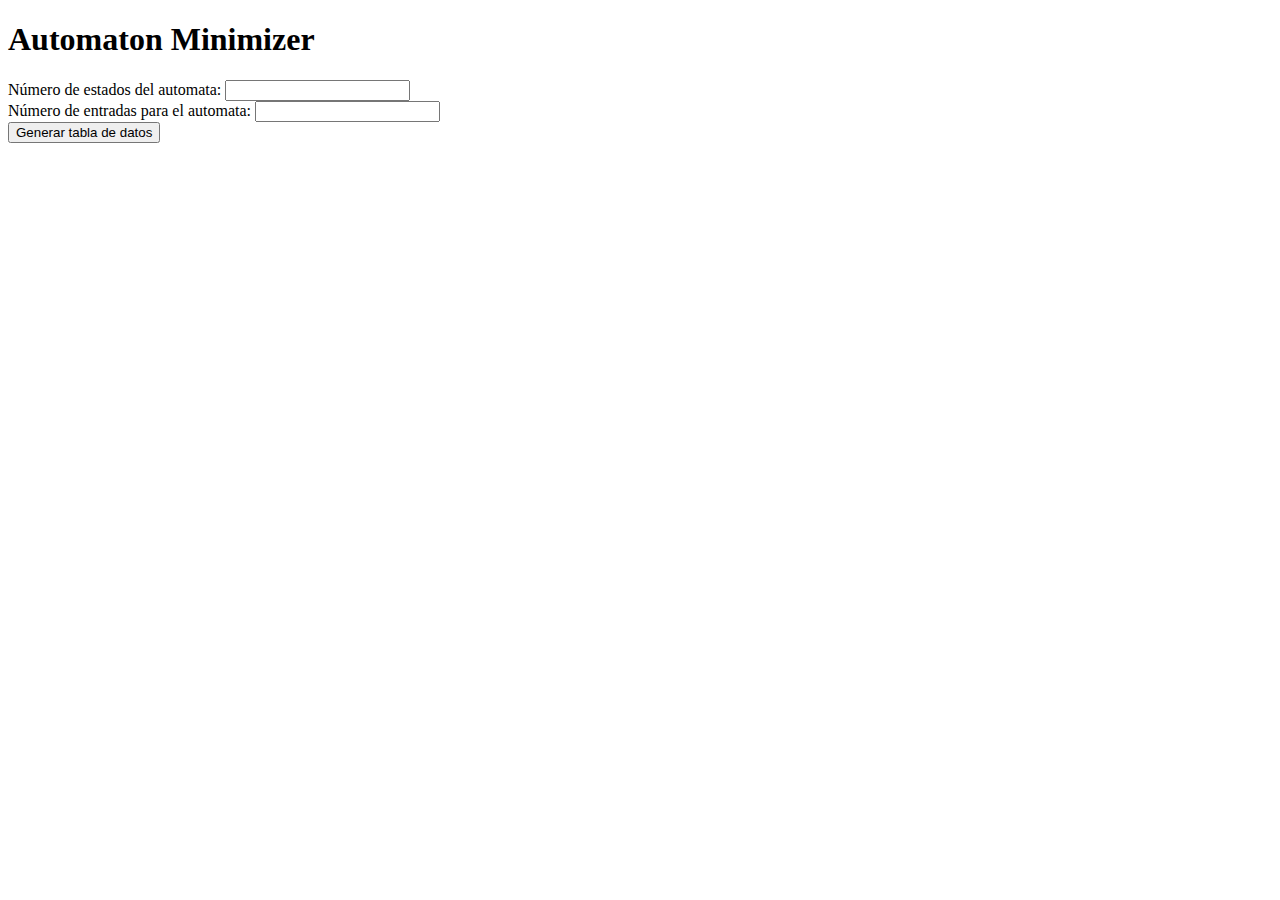
==== index.html @ 70a8e87e "Basic structure added, still in construction" ====
<!DOCTYPE html>
<html lang="en">
  <head>
    <meta charset="UTF-8">
    <meta name="viewport" content="width=device-width, initial-scale=1.0">
    <meta http-equiv="X-UA-Compatible" content="ie=edge">
    <title>Automata Minimization </title>
  <!-- <link rel="stylesheet" href="./style.css"> -->
  </head>
  <body>
    <main>
        <h1>Automaton Minimizer</h1> 

        <form>

        </form>
        <label for="states">Número de estados del automata:</label>
        <input type="number" id="states" required minlength="1" maxlength="4" size="10"> <br>
        <label for="inputs">Número de entradas para el automata:</label>
        <input type="number" id="inputs"  required minlength="1" maxlength="4" size="10"> <br>
        <input type="button" value="Generar tabla de datos" onclick="generateTable()" /> 
    </main>
	<script src="index.js"></script>
  </body>
</html>
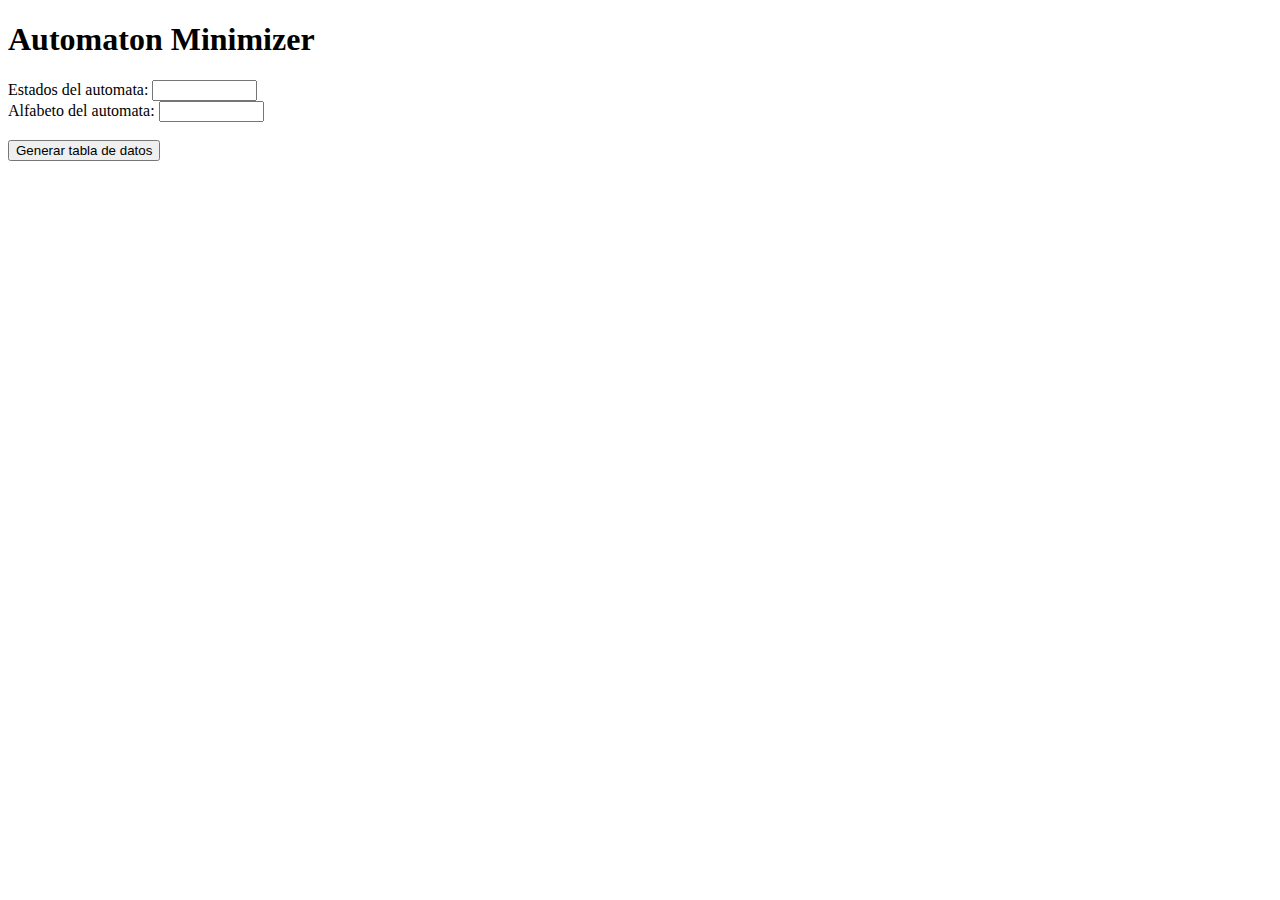
==== commit 765816d0: "States are written automatically in table" ====
--- a/index.html
+++ b/index.html
@@ -14,10 +14,10 @@
         <form>
 
         </form>
-        <label for="states">Número de estados del automata:</label>
-        <input type="number" id="states" required minlength="1" maxlength="4" size="10"> <br>
-        <label for="inputs">Número de entradas para el automata:</label>
-        <input type="number" id="inputs"  required minlength="1" maxlength="4" size="10"> <br>
+        <label for="states">Estados del automata:</label>
+        <input type="text" id="states" required minlength="1" maxlength="12" size="10"> <br>
+        <label for="inputs">Alfabeto del automata:</label>
+        <input type="text" id="inputs"  required minlength="1" maxlength="4" size="10"> <br> <br>
         <input type="button" value="Generar tabla de datos" onclick="generateTable()" /> 
     </main>
 	<script src="index.js"></script>
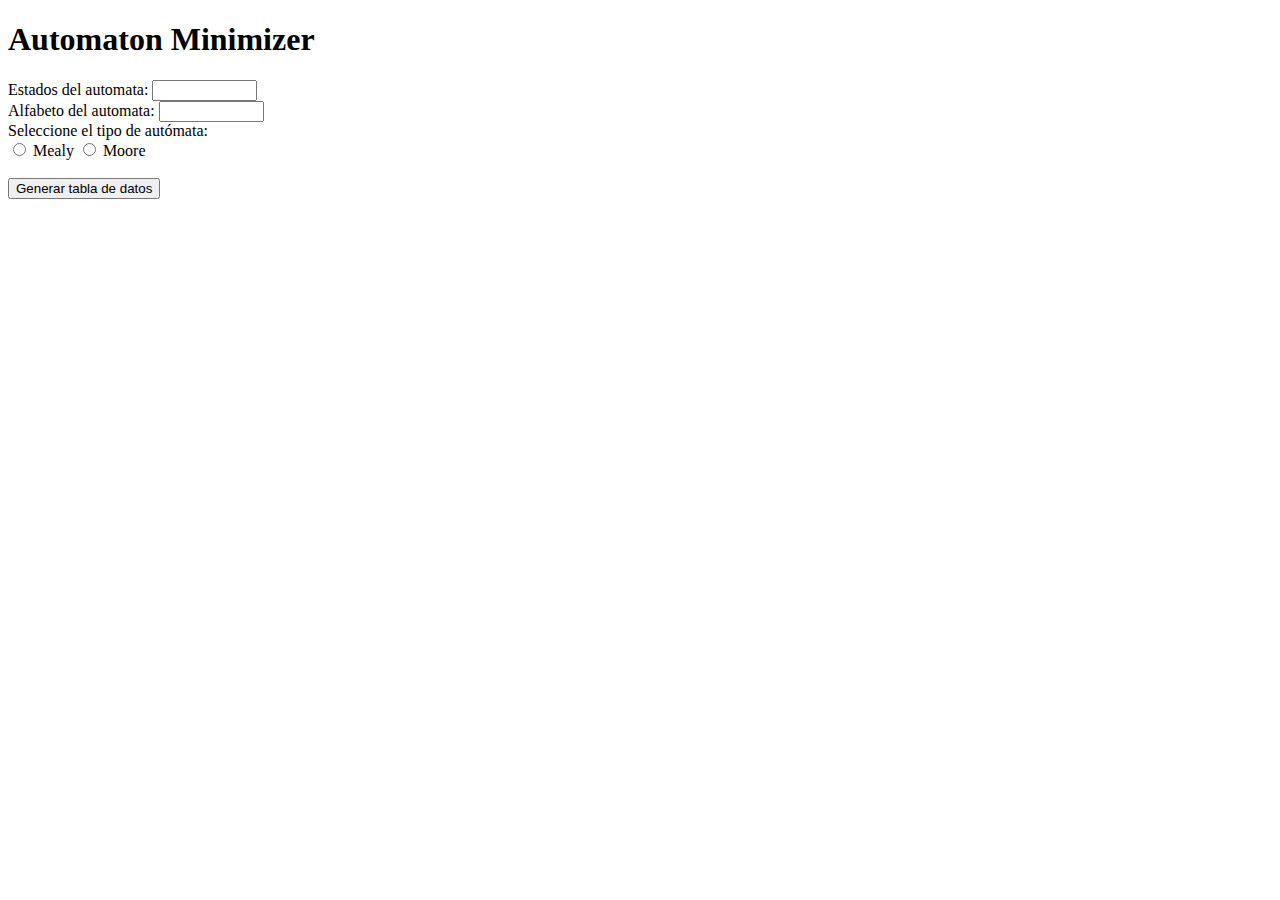
==== commit a0273370: "The table for receiving data is complete for both type of machines" ====
--- a/index.html
+++ b/index.html
@@ -17,7 +17,10 @@
         <label for="states">Estados del automata:</label>
         <input type="text" id="states" required minlength="1" maxlength="12" size="10"> <br>
         <label for="inputs">Alfabeto del automata:</label>
-        <input type="text" id="inputs"  required minlength="1" maxlength="4" size="10"> <br> <br>
+        <input type="text" id="inputs"  required minlength="1" maxlength="4" size="10"> <br>
+        <label for="choice">Seleccione el tipo de autómata: </label> <br> 
+        <input type="radio" name="choice" value="Mealy"> Mealy
+        <input type="radio" name="choice" value="Moore"> Moore <br> <br>
         <input type="button" value="Generar tabla de datos" onclick="generateTable()" /> 
     </main>
 	<script src="index.js"></script>
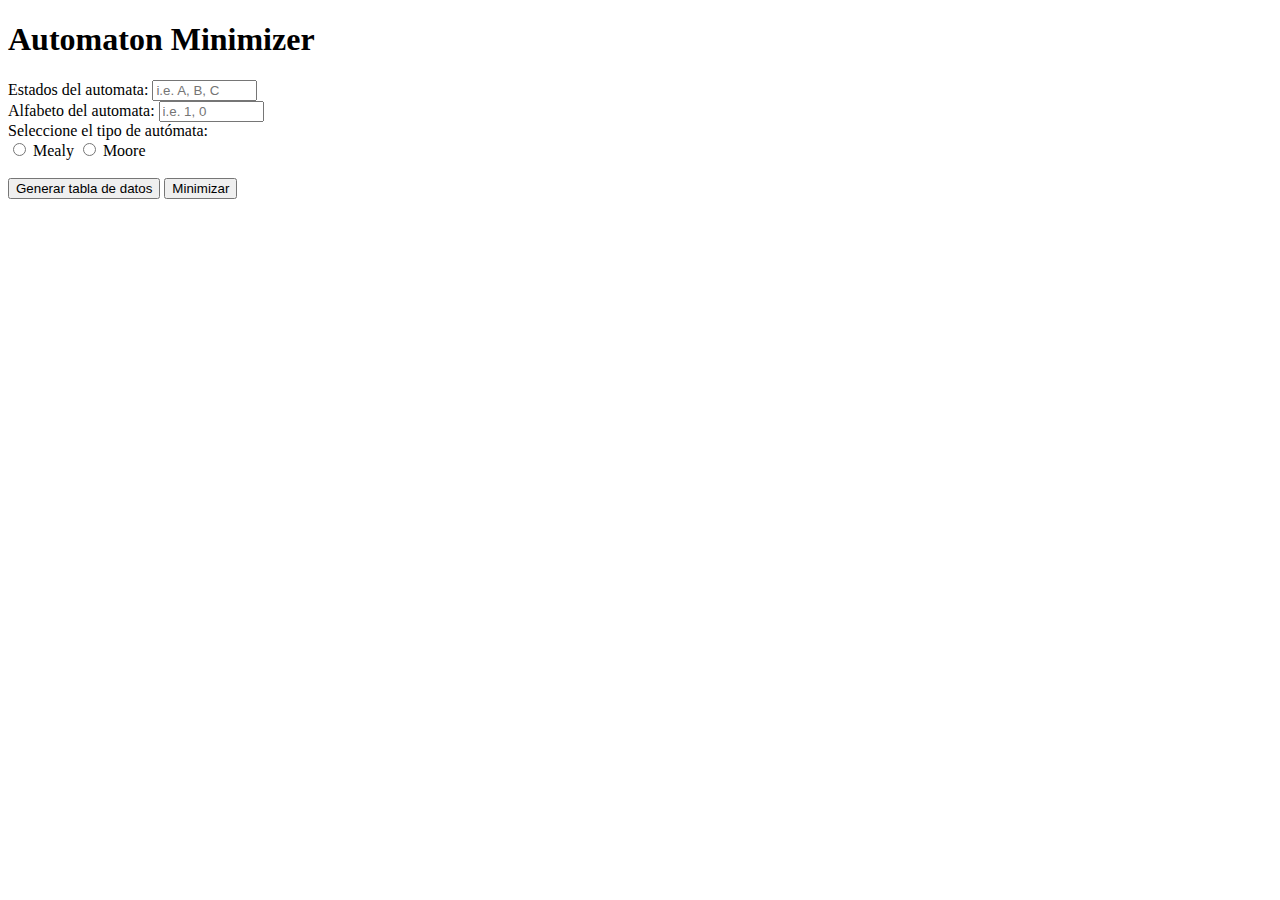
==== commit 6ba78d7c: "function to get data from table in construction" ====
--- a/index.html
+++ b/index.html
@@ -15,13 +15,14 @@
 
         </form>
         <label for="states">Estados del automata:</label>
-        <input type="text" id="states" required minlength="1" maxlength="12" size="10"> <br>
+        <input type="text" id="states" required minlength="1" placeholder = "i.e. A, B, C" maxlength="12" size="10"> <br>
         <label for="inputs">Alfabeto del automata:</label>
-        <input type="text" id="inputs"  required minlength="1" maxlength="4" size="10"> <br>
+        <input type="text" id="inputs"  required minlength="1" placeholder = "i.e. 1, 0" maxlength="4" size="10"> <br>
         <label for="choice">Seleccione el tipo de autómata: </label> <br> 
         <input type="radio" name="choice" value="Mealy"> Mealy
         <input type="radio" name="choice" value="Moore"> Moore <br> <br>
-        <input type="button" value="Generar tabla de datos" onclick="generateTable()" /> 
+        <input type="button" value="Generar tabla de datos" onclick="generateTable()" />
+        <input type="button" value="Minimizar" onclick="showTableData()" /> 
     </main>
 	<script src="index.js"></script>
   </body>
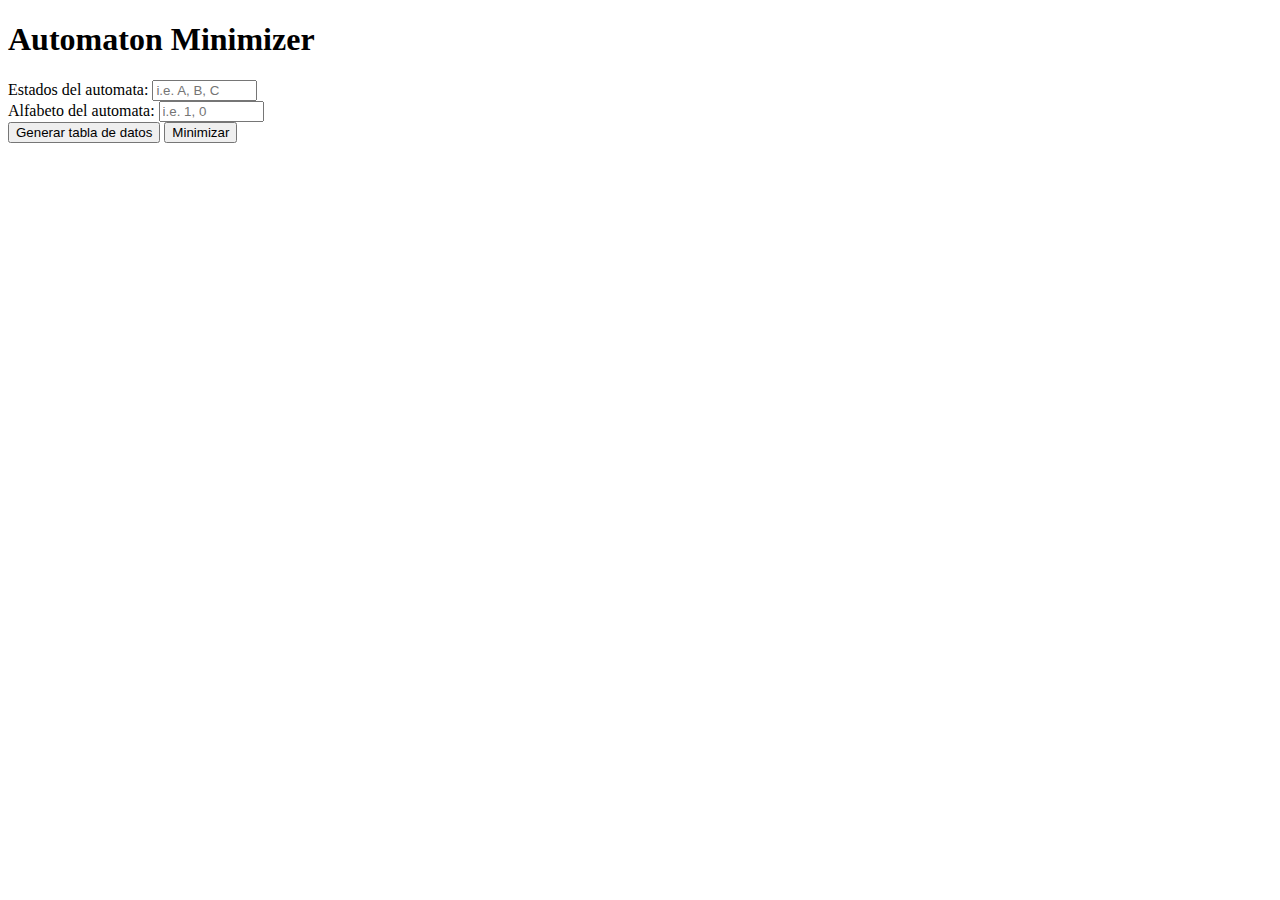
==== commit e07c90af: "The first partition is shown" ====
--- a/index.html
+++ b/index.html
@@ -11,19 +11,16 @@
     <main>
         <h1>Automaton Minimizer</h1> 
 
-        <form>
-
-        </form>
+        <div>
         <label for="states">Estados del automata:</label>
         <input type="text" id="states" required minlength="1" placeholder = "i.e. A, B, C" maxlength="12" size="10"> <br>
         <label for="inputs">Alfabeto del automata:</label>
-        <input type="text" id="inputs"  required minlength="1" placeholder = "i.e. 1, 0" maxlength="4" size="10"> <br>
-        <label for="choice">Seleccione el tipo de autómata: </label> <br> 
-        <input type="radio" name="choice" value="Mealy"> Mealy
-        <input type="radio" name="choice" value="Moore"> Moore <br> <br>
+        <input type="text" id="inputs"  required minlength="1" placeholder = "i.e. 1, 0" maxlength="12" size="10"> <br>
         <input type="button" value="Generar tabla de datos" onclick="generateTable()" />
         <input type="button" value="Minimizar" onclick="showTableData()" /> 
+        <div>
     </main>
 	<script src="index.js"></script>
+  <script src="automata_moore.js"></script>
   </body>
 </html>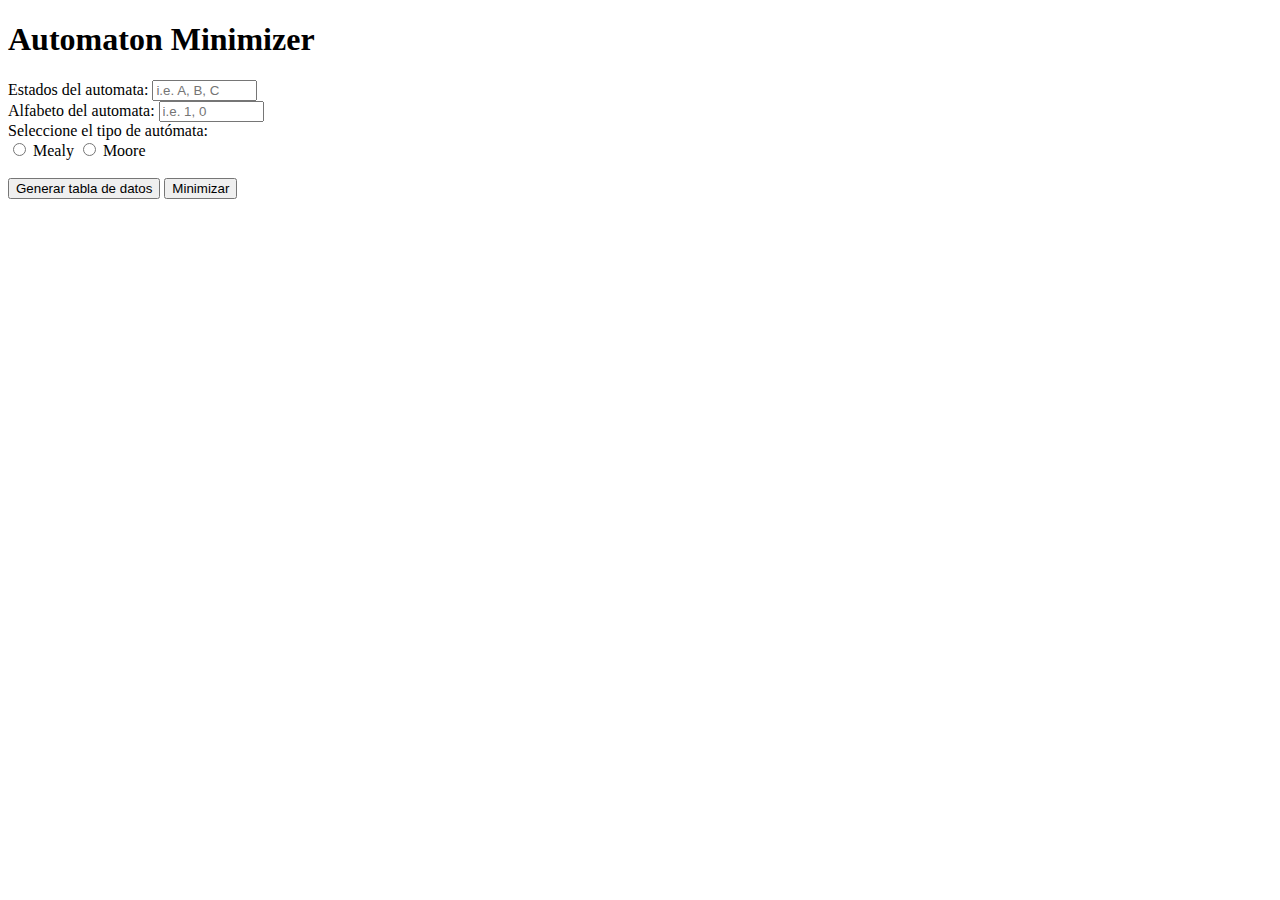
==== commit b8e81b00: "Merge branch 'main' of https://github.com/DaniloErazo/AutomataMinimization into main o" ====
--- a/index.html
+++ b/index.html
@@ -11,14 +11,18 @@
     <main>
         <h1>Automaton Minimizer</h1> 
 
-        <div>
+        <form>
+
+        </form>
         <label for="states">Estados del automata:</label>
         <input type="text" id="states" required minlength="1" placeholder = "i.e. A, B, C" maxlength="12" size="10"> <br>
         <label for="inputs">Alfabeto del automata:</label>
         <input type="text" id="inputs"  required minlength="1" placeholder = "i.e. 1, 0" maxlength="12" size="10"> <br>
+        <label for="choice">Seleccione el tipo de autómata: </label> <br> 
+        <input type="radio" name="choice" value="Mealy"> Mealy
+        <input type="radio" name="choice" value="Moore"> Moore <br> <br>
         <input type="button" value="Generar tabla de datos" onclick="generateTable()" />
         <input type="button" value="Minimizar" onclick="showTableData()" /> 
-        <div>
     </main>
 	<script src="index.js"></script>
   <script src="automata_moore.js"></script>
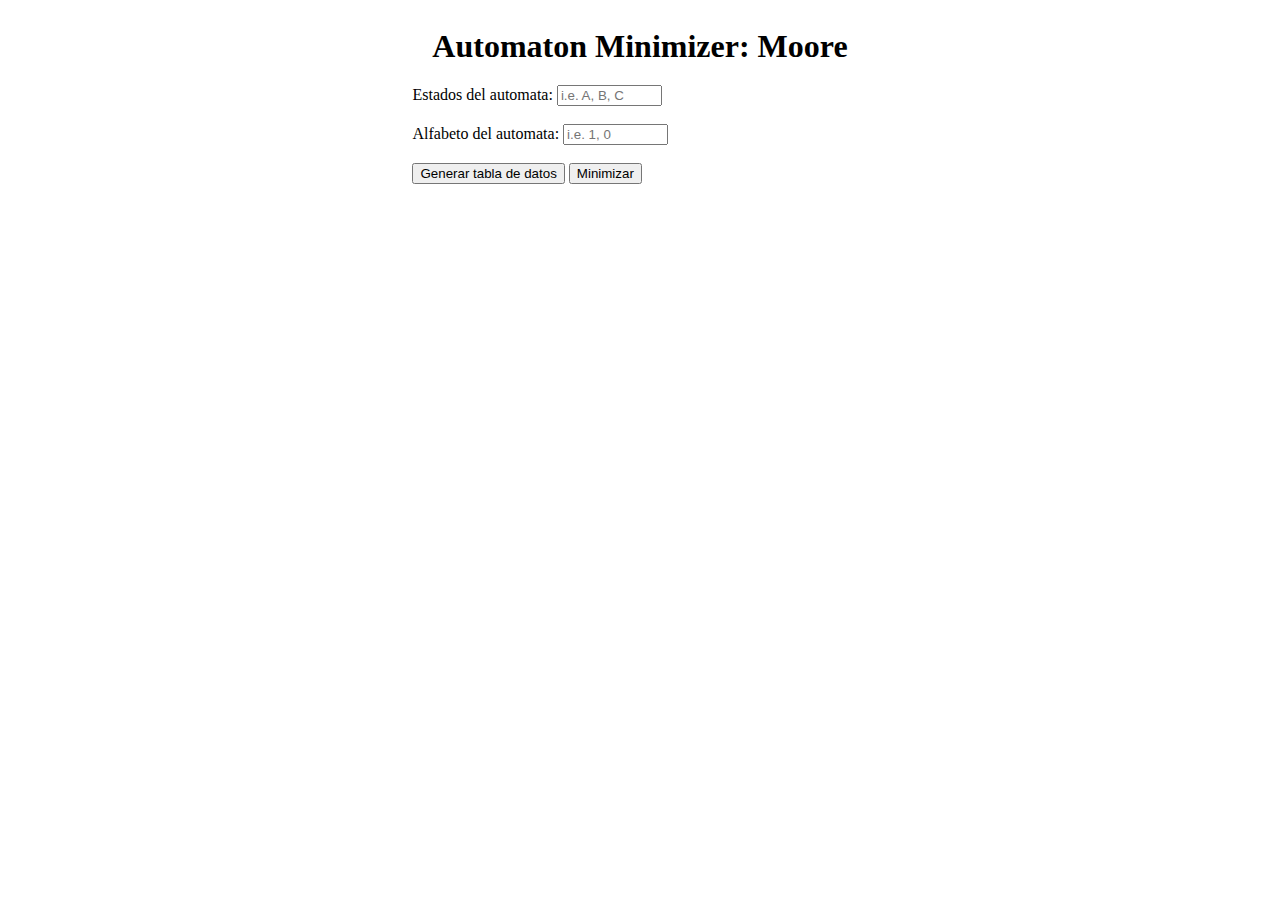
==== commit 1c9c7928: "Center divs" ====
--- a/index.html
+++ b/index.html
@@ -5,24 +5,23 @@
     <meta name="viewport" content="width=device-width, initial-scale=1.0">
     <meta http-equiv="X-UA-Compatible" content="ie=edge">
     <title>Automata Minimization </title>
-  <!-- <link rel="stylesheet" href="./style.css"> -->
+    <link rel="stylesheet" href="./stylec.css"> 
   </head>
   <body>
     <main>
-        <h1>Automaton Minimizer</h1> 
-
-        <form>
-
-        </form>
-        <label for="states">Estados del automata:</label>
-        <input type="text" id="states" required minlength="1" placeholder = "i.e. A, B, C" maxlength="12" size="10"> <br>
-        <label for="inputs">Alfabeto del automata:</label>
-        <input type="text" id="inputs"  required minlength="1" placeholder = "i.e. 1, 0" maxlength="12" size="10"> <br>
-        <label for="choice">Seleccione el tipo de autómata: </label> <br> 
-        <input type="radio" name="choice" value="Mealy"> Mealy
-        <input type="radio" name="choice" value="Moore"> Moore <br> <br>
-        <input type="button" value="Generar tabla de datos" onclick="generateTable()" />
-        <input type="button" value="Minimizar" onclick="showTableData()" /> 
+        <div class="center-border" id="data">
+        <h1>Automaton Minimizer: Moore</h1> 
+          <div class="center-border">
+          <label for="states">Estados del automata:</label>
+          <input type="text" id="states" required minlength="1" placeholder = "i.e. A, B, C" maxlength="12" size="10"> <br> <br>
+          <label for="inputs">Alfabeto del automata:</label>
+          <input type="text" id="inputs"  required minlength="1" placeholder = "i.e. 1, 0" maxlength="12" size="10"> <br><br>
+          <input type="button" value="Generar tabla de datos" onclick="generateTable()" /> 
+          <input type="button" value="Minimizar" onclick="showTableData()" /> 
+          
+          </div>
+        </div>
+        
     </main>
 	<script src="index.js"></script>
   <script src="automata_moore.js"></script>
--- a/stylec.css
+++ b/stylec.css
@@ -0,0 +1,15 @@
+.center-border {
+    margin: auto;
+    width: 60%;
+    padding: 10px;
+    }
+h1 {
+    text-align: center;
+    margin: auto;
+    width: 60%;
+    padding: 10px;
+}
+label {
+    text-align: center;
+}
+
